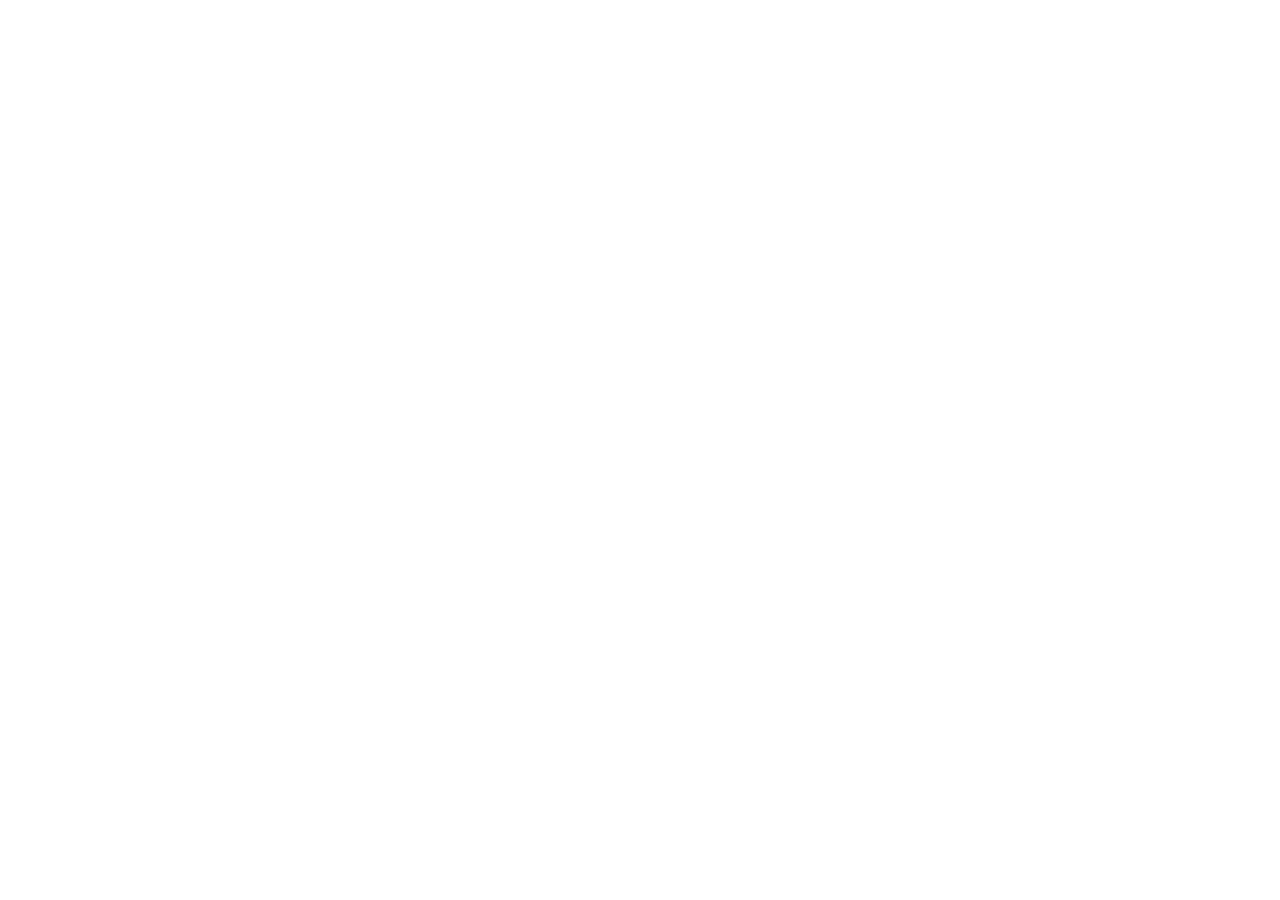
==== index.html @ d1b1c445 "Add files via upload" ====
<!DOCTYPE html>
<html lang="zh-CN">
  <head>
    <meta charset="UTF-8" />
    <meta name="viewport" content="width=device-width, initial-scale=1.0, maximum-scale=1.0, user-scalable=no" />
    <title>千雾古都</title>
    <script type="module" crossorigin src="/rpg/assets/index-pVmQxsgw.js"></script>
    <link rel="stylesheet" crossorigin href="/rpg/assets/index-pDlYQvbS.css">
  </head>
  <body>
    <div id="app"></div>
  </body>
</html>
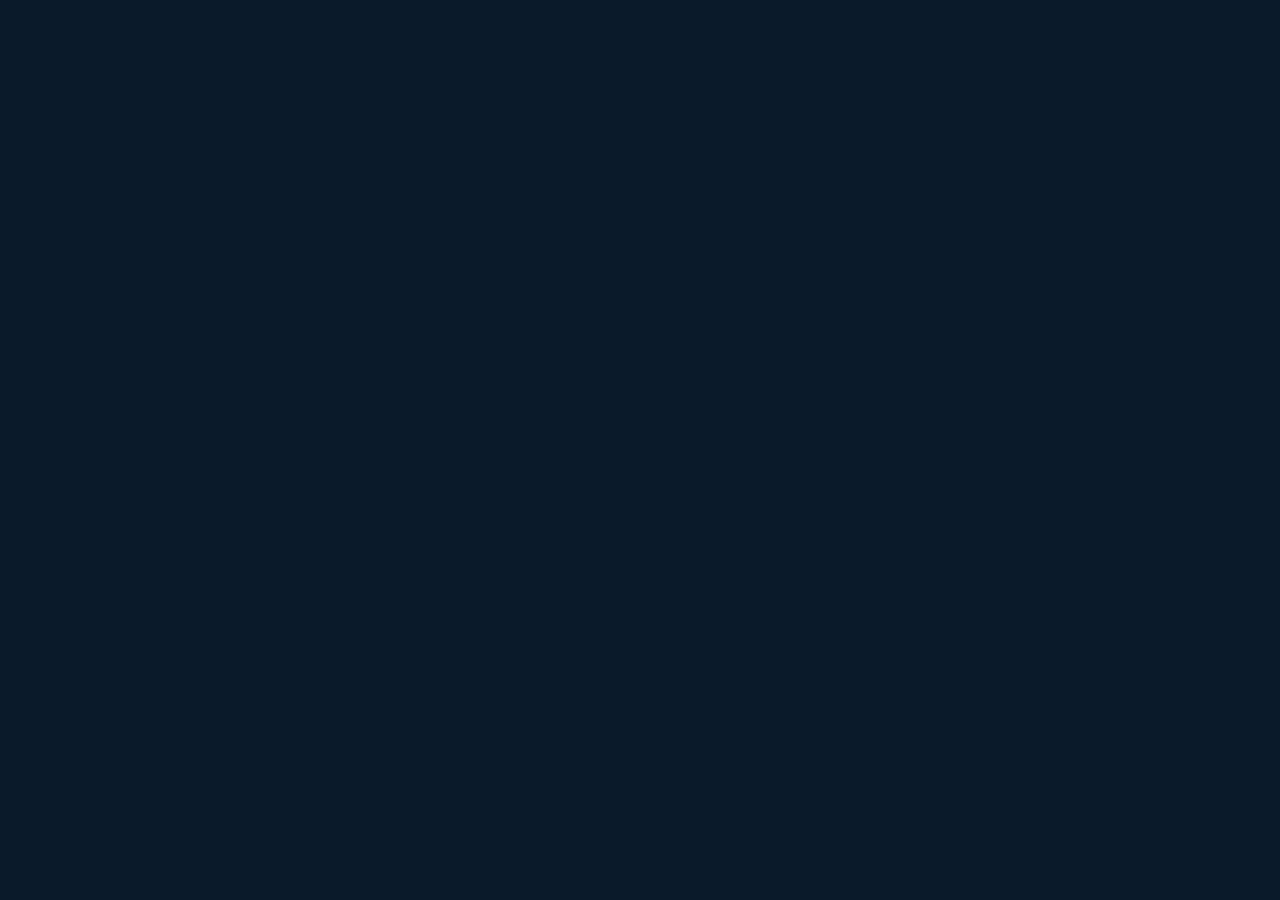
==== commit 85c93e4a: "Add files via upload" ====
--- a/index.html
+++ b/index.html
@@ -4,8 +4,8 @@
     <meta charset="UTF-8" />
     <meta name="viewport" content="width=device-width, initial-scale=1.0, maximum-scale=1.0, user-scalable=no" />
     <title>千雾古都</title>
-    <script type="module" crossorigin src="/rpg/assets/index-pVmQxsgw.js"></script>
-    <link rel="stylesheet" crossorigin href="/rpg/assets/index-pDlYQvbS.css">
+    <script type="module" crossorigin src="/assets/index-BHOBZaH5.js"></script>
+    <link rel="stylesheet" crossorigin href="/assets/index-pDlYQvbS.css">
   </head>
   <body>
     <div id="app"></div>
--- a/assets/index-pDlYQvbS.css
+++ b/assets/index-pDlYQvbS.css
@@ -0,0 +1 @@
+*{margin:0;padding:0;box-sizing:border-box}body{background:#0a1a2b;font-family:PingFang SC,Microsoft YaHei,Helvetica Neue,Helvetica,Arial,sans-serif}
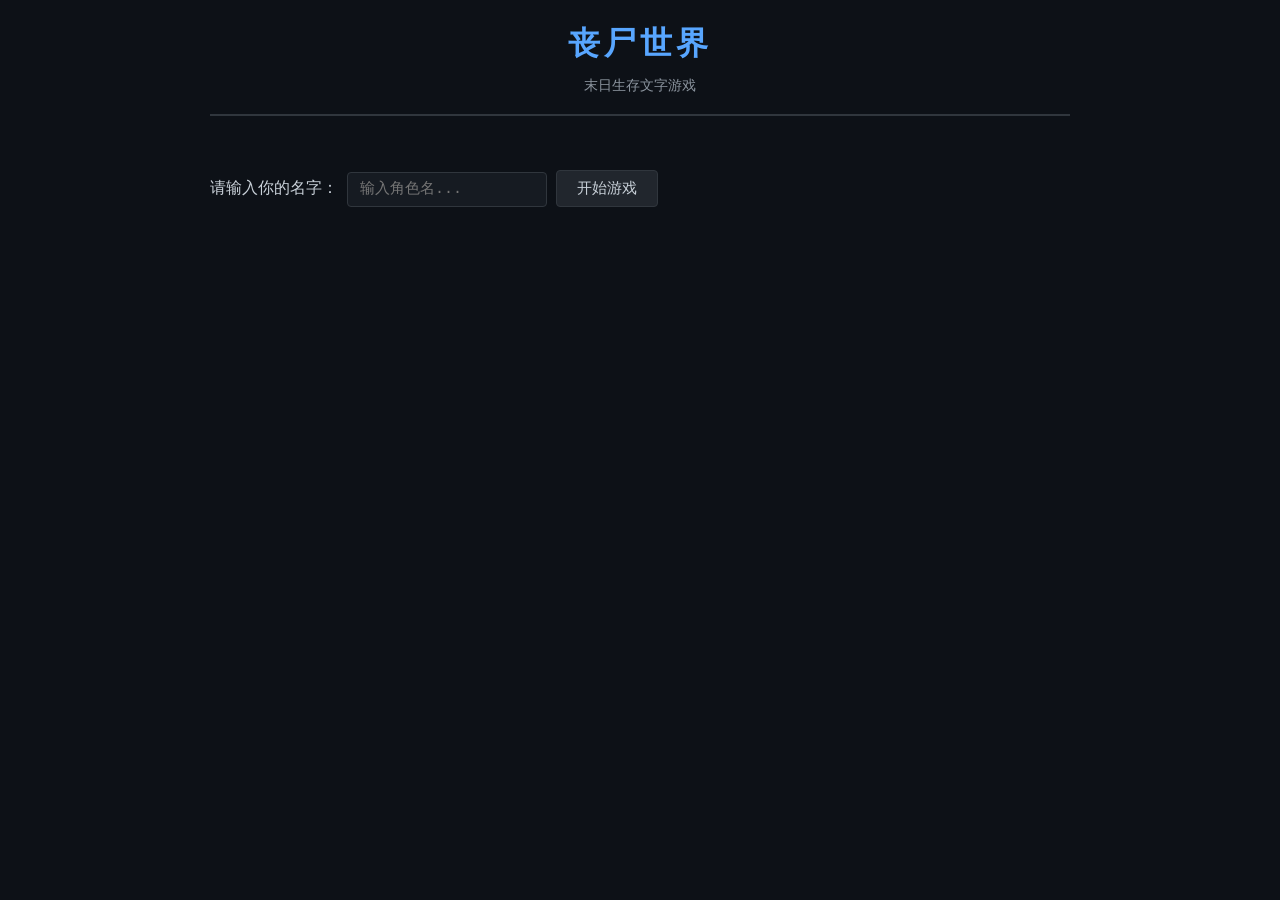
==== commit e962fcf0: "Add files via upload" ====
--- a/index.html
+++ b/index.html
@@ -1,13 +1,34 @@
 <!DOCTYPE html>
 <html lang="zh-CN">
-  <head>
-    <meta charset="UTF-8" />
-    <meta name="viewport" content="width=device-width, initial-scale=1.0, maximum-scale=1.0, user-scalable=no" />
-    <title>千雾古都</title>
-    <script type="module" crossorigin src="/assets/index-BHOBZaH5.js"></script>
-    <link rel="stylesheet" crossorigin href="/assets/index-pDlYQvbS.css">
-  </head>
-  <body>
-    <div id="app"></div>
-  </body>
-</html>
+<head>
+  <meta charset="UTF-8">
+  <meta name="viewport" content="width=device-width, initial-scale=1.0">
+  <title>丧尸世界</title>
+  <link rel="stylesheet" href="css/style.css">
+</head>
+<body>
+  <div id="game-container">
+    <div id="game-header">
+      <h1>丧尸世界</h1>
+      <p class="subtitle">末日生存文字游戏</p>
+    </div>
+    <div id="name-setup">
+      <label for="name-input">请输入你的名字：</label>
+      <input type="text" id="name-input" placeholder="输入角色名..." maxlength="10">
+      <button id="name-btn">开始游戏</button>
+    </div>
+    <div id="game-content" style="display:none;">
+      <div id="stats-panel"></div>
+      <div id="weapon-panel"></div>
+      <div id="inventory-panel"></div>
+      <div id="story-area" class="panel"></div>
+      <div id="options-area"></div>
+    </div>
+    <div id="input-area" style="display:none;">
+      <input type="number" id="action-input" placeholder="输入数字选项..." min="1">
+      <button id="submit-btn">确认</button>
+    </div>
+  </div>
+  <script type="module" src="js/main.js"></script>
+</body>
+</html>
--- a/css/style.css
+++ b/css/style.css
@@ -0,0 +1,234 @@
+* {
+  margin: 0;
+  padding: 0;
+  box-sizing: border-box;
+}
+
+body {
+  background-color: #0d1117;
+  color: #c9d1d9;
+  font-family: Consolas, "Courier New", monospace;
+  font-size: 15px;
+  line-height: 1.6;
+  user-select: text;
+  min-height: 100vh;
+}
+
+#game-container {
+  max-width: 900px;
+  margin: 0 auto;
+  padding: 20px;
+}
+
+#game-header {
+  border-bottom: 2px solid #30363d;
+  padding-bottom: 16px;
+  margin-bottom: 24px;
+  text-align: center;
+}
+
+#game-header h1 {
+  font-size: 32px;
+  color: #58a6ff;
+  letter-spacing: 4px;
+}
+
+#game-header .subtitle {
+  color: #8b949e;
+  font-size: 14px;
+  margin-top: 4px;
+}
+
+#name-setup {
+  display: flex;
+  align-items: center;
+  gap: 10px;
+  justify-content: center;
+  padding: 30px 0;
+}
+
+#name-setup label {
+  color: #c9d1d9;
+  font-size: 16px;
+}
+
+#name-input {
+  background-color: #161b22;
+  border: 1px solid #30363d;
+  color: #c9d1d9;
+  font-family: Consolas, "Courier New", monospace;
+  font-size: 15px;
+  padding: 8px 12px;
+  outline: none;
+  border-radius: 4px;
+  width: 200px;
+}
+
+#name-input:focus {
+  border-color: #58a6ff;
+}
+
+#name-btn {
+  background-color: #21262d;
+  border: 1px solid #30363d;
+  color: #c9d1d9;
+  font-family: Consolas, "Courier New", monospace;
+  font-size: 15px;
+  padding: 8px 20px;
+  cursor: pointer;
+  border-radius: 4px;
+  transition: background-color 0.2s;
+}
+
+#name-btn:hover {
+  background-color: #30363d;
+}
+
+.panel {
+  background-color: #161b22;
+  border-left: 3px solid #58a6ff;
+  padding: 16px;
+  margin-bottom: 16px;
+}
+
+#stats-panel {
+  display: flex;
+  flex-wrap: wrap;
+  gap: 12px 24px;
+  background-color: #161b22;
+  border-left: 3px solid #58a6ff;
+  padding: 16px;
+  margin-bottom: 16px;
+}
+
+#weapon-panel {
+  background-color: #161b22;
+  border-left: 3px solid #f0883e;
+  padding: 16px;
+  margin-bottom: 16px;
+}
+
+#inventory-panel {
+  background-color: #161b22;
+  border-left: 3px solid #a371f7;
+  padding: 16px;
+  margin-bottom: 16px;
+}
+
+.stat-row {
+  display: flex;
+  align-items: center;
+  gap: 8px;
+}
+
+.stat-label {
+  color: #8b949e;
+}
+
+.stat-value {
+  color: #e6edf3;
+}
+
+#story-area {
+  white-space: pre-wrap;
+  line-height: 1.6;
+}
+
+#options-area {
+  margin-top: 12px;
+}
+
+.option-item {
+  margin-bottom: 5px;
+  color: #d2a8ff;
+  cursor: default;
+}
+
+#input-area {
+  display: flex;
+  align-items: center;
+  justify-content: center;
+  gap: 10px;
+  margin-top: 16px;
+}
+
+#action-input {
+  background-color: #161b22;
+  border: 1px solid #30363d;
+  color: #c9d1d9;
+  font-family: Consolas, "Courier New", monospace;
+  font-size: 15px;
+  padding: 8px 12px;
+  outline: none;
+  border-radius: 4px;
+  width: 120px;
+}
+
+#action-input:focus {
+  border-color: #58a6ff;
+}
+
+#submit-btn {
+  background-color: #21262d;
+  border: 1px solid #30363d;
+  color: #c9d1d9;
+  font-family: Consolas, "Courier New", monospace;
+  font-size: 15px;
+  padding: 8px 20px;
+  cursor: pointer;
+  border-radius: 4px;
+  transition: background-color 0.2s;
+}
+
+#submit-btn:hover {
+  background-color: #30363d;
+}
+
+.combat-log {
+  border-left: 3px solid #f85149;
+  background-color: #161b22;
+  padding: 16px;
+  margin-bottom: 16px;
+}
+
+.danger-high {
+  color: #f85149;
+}
+
+.danger-mid {
+  color: #d29922;
+}
+
+.danger-low {
+  color: #7ee787;
+}
+
+.stat-value.hp {
+  color: #7ee787;
+}
+
+.stat-value.hunger {
+  color: #d29922;
+}
+
+.stat-value.thirst {
+  color: #58a6ff;
+}
+
+.stat-value.infection {
+  color: #f85149;
+}
+
+.stat-value.crash {
+  color: #a371f7;
+}
+
+input[type="number"]::-webkit-inner-spin-button,
+input[type="number"]::-webkit-outer-spin-button {
+  -webkit-appearance: none;
+  margin: 0;
+}
+
+input[type="number"] {
+  -moz-appearance: textfield;
+}
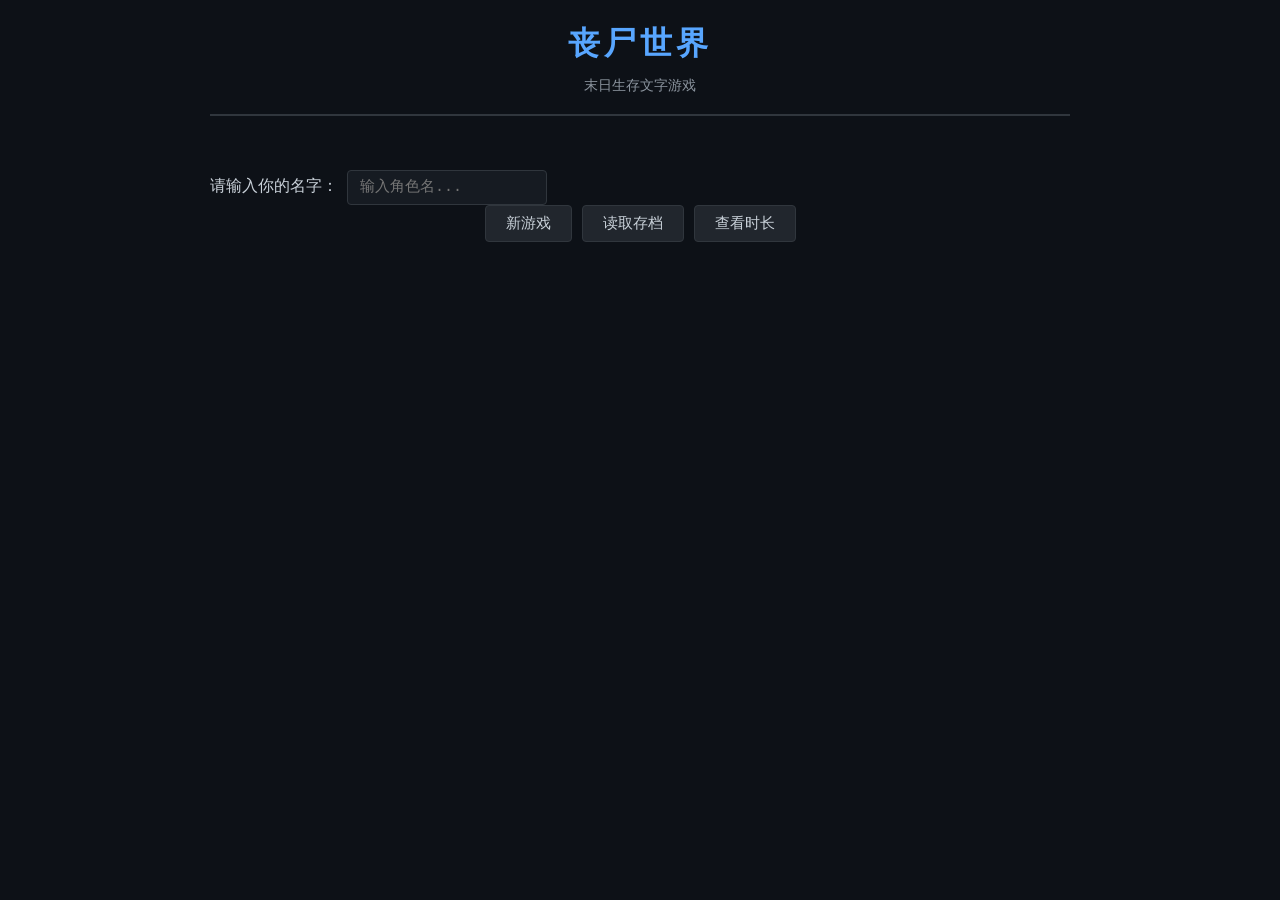
==== commit 8d7dc4c2: "Add files via upload" ====
--- a/index.html
+++ b/index.html
@@ -15,17 +15,42 @@
     <div id="name-setup">
       <label for="name-input">请输入你的名字：</label>
       <input type="text" id="name-input" placeholder="输入角色名..." maxlength="10">
-      <button id="name-btn">开始游戏</button>
+      <div class="start-buttons">
+        <button id="new-game-btn">新游戏</button>
+        <button id="load-game-btn">读取存档</button>
+        <button id="best-record-btn">查看时长</button>
+      </div>
+    </div>
+    <div id="save-page" style="display:none;">
+      <div class="panel save-panel">
+        <div class="panel-title">存档管理</div>
+        <div id="save-story-area" class="panel"></div>
+        <div id="save-slots-area"></div>
+        <div id="save-options-area"></div>
+        <div class="save-actions">
+          <button id="save-return-btn">返回</button>
+        </div>
+      </div>
+    </div>
+    <div id="best-record-page" style="display:none;">
+      <div class="panel best-record-panel">
+        <div class="panel-title">历史最佳纪录</div>
+        <div id="best-record-content"></div>
+        <div class="save-actions">
+          <button id="best-record-return-btn">返回</button>
+        </div>
+      </div>
     </div>
     <div id="game-content" style="display:none;">
       <div id="stats-panel"></div>
       <div id="weapon-panel"></div>
       <div id="inventory-panel"></div>
+      <div id="cargo-panel"></div>
       <div id="story-area" class="panel"></div>
       <div id="options-area"></div>
     </div>
     <div id="input-area" style="display:none;">
-      <input type="number" id="action-input" placeholder="输入数字选项..." min="1">
+      <input type="text" id="action-input" placeholder="输入数字选项...">
       <button id="submit-btn">确认</button>
     </div>
   </div>
--- a/css/style.css
+++ b/css/style.css
@@ -68,7 +68,15 @@
   border-color: #58a6ff;
 }
 
-#name-btn {
+.start-buttons {
+  display: flex;
+  gap: 10px;
+  justify-content: center;
+}
+
+.start-buttons button,
+#save-return-btn,
+#best-record-return-btn {
   background-color: #21262d;
   border: 1px solid #30363d;
   color: #c9d1d9;
@@ -80,8 +88,16 @@
   transition: background-color 0.2s;
 }
 
-#name-btn:hover {
+.start-buttons button:hover,
+#save-return-btn:hover,
+#best-record-return-btn:hover {
   background-color: #30363d;
+}
+
+.save-actions {
+  display: flex;
+  justify-content: center;
+  margin-top: 12px;
 }
 
 .panel {
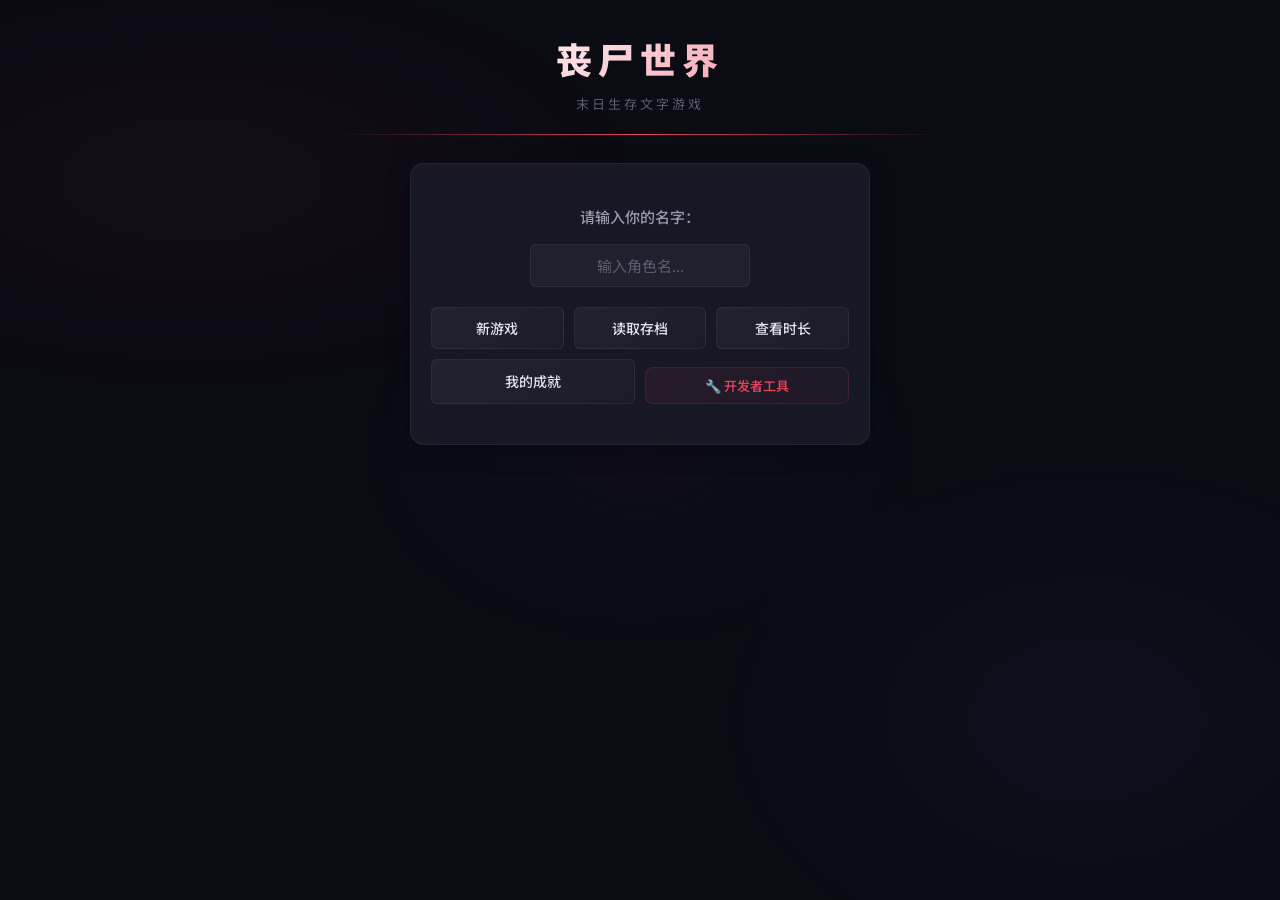
==== commit 22369195: "Add files via upload" ====
--- a/index.html
+++ b/index.html
@@ -3,7 +3,10 @@
 <head>
   <meta charset="UTF-8">
   <meta name="viewport" content="width=device-width, initial-scale=1.0">
-  <title>丧尸世界</title>
+  <title>丧尸世界 — 末日生存文字游戏</title>
+  <link rel="preconnect" href="https://fonts.googleapis.com">
+  <link rel="preconnect" href="https://fonts.gstatic.com" crossorigin>
+  <link href="https://fonts.googleapis.com/css2?family=JetBrains+Mono:wght@400;600;700&family=Noto+Sans+SC:wght@400;500;700;900&display=swap" rel="stylesheet">
   <link rel="stylesheet" href="css/style.css">
 </head>
 <body>
@@ -19,6 +22,7 @@
         <button id="new-game-btn">新游戏</button>
         <button id="load-game-btn">读取存档</button>
         <button id="best-record-btn">查看时长</button>
+        <button id="achievement-btn">我的成就</button>
       </div>
     </div>
     <div id="save-page" style="display:none;">
@@ -41,8 +45,18 @@
         </div>
       </div>
     </div>
+    <div id="achievement-page" style="display:none;">
+      <div class="panel achievement-panel">
+        <div class="panel-title">我的成就</div>
+        <div id="achievement-content"></div>
+        <div class="save-actions">
+          <button id="achievement-return-btn">返回</button>
+        </div>
+      </div>
+    </div>
     <div id="game-content" style="display:none;">
       <div id="stats-panel"></div>
+      <div id="identity-panel"></div>
       <div id="weapon-panel"></div>
       <div id="inventory-panel"></div>
       <div id="cargo-panel"></div>
@@ -55,5 +69,6 @@
     </div>
   </div>
   <script type="module" src="js/main.js"></script>
+  <script src="tools/devtools-auth.js"></script>
 </body>
 </html>
--- a/css/style.css
+++ b/css/style.css
@@ -1,250 +1,678 @@
-* {
-  margin: 0;
-  padding: 0;
-  box-sizing: border-box;
-}
+/* ============================================================
+   丧尸世界 — 末日生存文字游戏 · 样式表
+   ============================================================ */
+
+/* ── CSS 变量 ── */
+:root {
+  --bg-primary: #0b0b14;
+  --bg-secondary: #12121e;
+  --bg-card: #181825;
+  --bg-card-alt: #1e1e32;
+  --bg-input: rgba(255,255,255,0.04);
+  --text-primary: #e2e2ee;
+  --text-secondary: #9898b0;
+  --text-muted: #5c5c74;
+  --accent: #e94560;
+  --accent-glow: rgba(233,69,96,0.25);
+  --accent-dim: rgba(233,69,96,0.08);
+  --blue: #5ba3e6;
+  --blue-dim: rgba(91,163,230,0.08);
+  --green: #34d399;
+  --green-dim: rgba(52,211,153,0.08);
+  --orange: #f59e0b;
+  --orange-dim: rgba(245,158,11,0.08);
+  --purple: #a78bfa;
+  --purple-dim: rgba(167,139,250,0.08);
+  --red: #ef4444;
+  --border: rgba(255,255,255,0.06);
+  --border-hover: rgba(255,255,255,0.12);
+  --radius-sm: 6px;
+  --radius: 10px;
+  --radius-lg: 14px;
+  --shadow: 0 4px 24px rgba(0,0,0,0.3);
+  --font-body: 'Noto Sans SC', -apple-system, BlinkMacSystemFont, sans-serif;
+  --font-mono: 'JetBrains Mono', 'Consolas', monospace;
+}
+
+/* ── Reset & Base ── */
+*, *::before, *::after { margin: 0; padding: 0; box-sizing: border-box; }
 
 body {
-  background-color: #0d1117;
-  color: #c9d1d9;
-  font-family: Consolas, "Courier New", monospace;
+  background: var(--bg-primary);
+  color: var(--text-primary);
+  font-family: var(--font-body);
+  font-size: 14px;
+  line-height: 1.7;
+  min-height: 100vh;
+  user-select: text;
+  -webkit-font-smoothing: antialiased;
+  -moz-osx-font-smoothing: grayscale;
+}
+
+/* 背景装饰 */
+body::before {
+  content: '';
+  position: fixed;
+  inset: 0;
+  background:
+    radial-gradient(ellipse 60% 40% at 15% 20%, rgba(233,69,96,0.04) 0%, transparent 60%),
+    radial-gradient(ellipse 50% 50% at 85% 80%, rgba(91,163,230,0.03) 0%, transparent 60%),
+    radial-gradient(ellipse 40% 40% at 50% 50%, rgba(167,139,250,0.02) 0%, transparent 60%);
+  pointer-events: none;
+  z-index: 0;
+}
+
+#game-container {
+  max-width: 920px;
+  margin: 0 auto;
+  padding: 28px 24px 60px;
+  position: relative;
+  z-index: 1;
+}
+
+/* ── Game Header ── */
+#game-header {
+  text-align: center;
+  padding-bottom: 20px;
+  margin-bottom: 28px;
+  position: relative;
+}
+
+#game-header::after {
+  content: '';
+  position: absolute;
+  bottom: 0; left: 15%; width: 70%; height: 1px;
+  background: linear-gradient(90deg, transparent, var(--accent), transparent);
+}
+
+#game-header h1 {
+  font-size: 36px;
+  font-weight: 900;
+  letter-spacing: 6px;
+  background: linear-gradient(135deg, #fff 30%, var(--accent));
+  -webkit-background-clip: text;
+  -webkit-text-fill-color: transparent;
+  background-clip: text;
+  text-shadow: none;
+}
+
+#game-header .subtitle {
+  color: var(--text-muted);
+  font-size: 13px;
+  margin-top: 4px;
+  letter-spacing: 3px;
+  text-transform: uppercase;
+}
+
+/* ── Name Setup (主菜单) ── */
+#name-setup {
+  display: flex;
+  flex-direction: column;
+  align-items: center;
+  gap: 14px;
+  padding: 40px 20px;
+  max-width: 460px;
+  margin: 0 auto;
+  background: var(--bg-card);
+  border: 1px solid var(--border);
+  border-radius: var(--radius-lg);
+  box-shadow: var(--shadow);
+}
+
+#name-setup label {
+  color: var(--text-secondary);
   font-size: 15px;
-  line-height: 1.6;
-  user-select: text;
-  min-height: 100vh;
-}
-
-#game-container {
-  max-width: 900px;
-  margin: 0 auto;
-  padding: 20px;
-}
-
-#game-header {
-  border-bottom: 2px solid #30363d;
-  padding-bottom: 16px;
-  margin-bottom: 24px;
+  font-weight: 500;
+}
+
+#name-input {
+  width: 220px;
+  padding: 10px 14px;
+  background: var(--bg-input);
+  border: 1px solid var(--border);
+  border-radius: var(--radius-sm);
+  color: var(--text-primary);
+  font-family: var(--font-body);
+  font-size: 15px;
   text-align: center;
-}
-
-#game-header h1 {
-  font-size: 32px;
-  color: #58a6ff;
-  letter-spacing: 4px;
-}
-
-#game-header .subtitle {
-  color: #8b949e;
+  outline: none;
+  transition: all 0.25s ease;
+}
+
+#name-input:focus {
+  border-color: var(--accent);
+  box-shadow: 0 0 20px var(--accent-glow);
+}
+
+#name-input::placeholder { color: var(--text-muted); }
+
+/* ── Start Buttons ── */
+.start-buttons {
+  display: flex;
+  flex-wrap: wrap;
+  gap: 10px;
+  justify-content: center;
+  margin-top: 6px;
+  width: 100%;
+}
+
+.start-buttons button {
+  flex: 1;
+  min-width: 120px;
+  padding: 10px 18px;
+  background: linear-gradient(135deg, rgba(255,255,255,0.05), rgba(255,255,255,0.02));
+  border: 1px solid var(--border);
+  border-radius: var(--radius-sm);
+  color: var(--text-primary);
+  font-family: var(--font-body);
   font-size: 14px;
-  margin-top: 4px;
-}
-
-#name-setup {
+  font-weight: 500;
+  cursor: pointer;
+  transition: all 0.25s ease;
+  text-align: center;
+}
+
+.start-buttons button:hover {
+  background: linear-gradient(135deg, var(--accent-dim), rgba(233,69,96,0.03));
+  border-color: rgba(233,69,96,0.3);
+  color: #fff;
+  transform: translateY(-1px);
+  box-shadow: 0 0 20px var(--accent-glow);
+}
+
+.start-buttons button:active {
+  transform: translateY(0);
+}
+
+/* ── Game Content Panels ── */
+#game-content {
+  display: flex;
+  flex-direction: column;
+  gap: 10px;
+}
+
+/* Stats panel — grid layout */
+#stats-panel {
+  display: grid;
+  grid-template-columns: repeat(auto-fit, minmax(150px, 1fr));
+  gap: 6px 18px;
+  background: var(--bg-card);
+  border: 1px solid var(--border);
+  border-left: 3px solid var(--blue);
+  border-radius: var(--radius);
+  padding: 16px 18px;
+  transition: border-color 0.3s ease;
+  box-shadow: var(--shadow);
+}
+
+.stats-title {
+  grid-column: 1 / -1;
+  font-size: 12px;
+  font-weight: 700;
+  color: var(--blue);
+  letter-spacing: 2px;
+  margin-bottom: 2px;
+  text-transform: uppercase;
+}
+
+.stat-row {
+  display: flex;
+  align-items: center;
+  gap: 6px;
+  font-size: 13px;
+}
+
+.stat-label {
+  color: var(--text-muted);
+  white-space: nowrap;
+  font-weight: 500;
+}
+
+.stat-value {
+  color: var(--text-primary);
+  font-family: var(--font-mono);
+  font-size: 12px;
+}
+
+/* Identity panel */
+#identity-panel .identity-panel,
+.identity-panel {
+  background: var(--bg-card);
+  border: 1px solid var(--border);
+  border-left: 3px solid var(--green);
+  border-radius: var(--radius);
+  padding: 14px 18px;
+  box-shadow: var(--shadow);
+  transition: border-color 0.3s ease;
+}
+
+.identity-panel .panel-title {
+  font-size: 12px;
+  font-weight: 700;
+  color: var(--green);
+  letter-spacing: 2px;
+  text-transform: uppercase;
+  margin-bottom: 4px;
+}
+
+.identity-value { color: var(--green) !important; }
+
+/* Weapon panel */
+#weapon-panel .weapon-panel,
+.weapon-panel {
+  background: var(--bg-card);
+  border: 1px solid var(--border);
+  border-left: 3px solid var(--orange);
+  border-radius: var(--radius);
+  padding: 14px 18px;
+  box-shadow: var(--shadow);
+  transition: border-color 0.3s ease;
+}
+
+.weapon-panel .panel-title {
+  font-size: 12px;
+  font-weight: 700;
+  color: var(--orange);
+  letter-spacing: 2px;
+  text-transform: uppercase;
+  margin-bottom: 4px;
+}
+
+/* Inventory panel */
+#inventory-panel .inventory-panel,
+.inventory-panel {
+  background: var(--bg-card);
+  border: 1px solid var(--border);
+  border-left: 3px solid var(--purple);
+  border-radius: var(--radius);
+  padding: 14px 18px;
+  box-shadow: var(--shadow);
+  transition: border-color 0.3s ease;
+}
+
+.inventory-panel .panel-title {
+  font-size: 12px;
+  font-weight: 700;
+  color: var(--purple);
+  letter-spacing: 2px;
+  text-transform: uppercase;
+  margin-bottom: 4px;
+}
+
+/* Cargo panel */
+#cargo-panel .cargo-panel,
+.cargo-panel {
+  background: var(--bg-card);
+  border: 1px solid var(--border);
+  border-left: 3px solid var(--orange);
+  border-radius: var(--radius);
+  padding: 14px 18px;
+  box-shadow: var(--shadow);
+  transition: border-color 0.3s ease;
+}
+
+.cargo-panel .panel-title {
+  font-size: 12px;
+  font-weight: 700;
+  color: var(--orange);
+  letter-spacing: 2px;
+  text-transform: uppercase;
+  margin-bottom: 4px;
+}
+
+/* Stat value colors */
+.stat-value.hp { color: var(--green) !important; font-weight: 600; }
+.stat-value.hunger { color: var(--orange) !important; }
+.stat-value.thirst { color: var(--blue) !important; }
+.stat-value.infection { color: var(--red) !important; font-weight: 600; }
+.stat-value.crash { color: var(--purple) !important; }
+
+/* ── Story Area ── */
+#story-area {
+  background: var(--bg-card);
+  border: 1px solid var(--border);
+  border-left: 3px solid var(--accent);
+  border-radius: var(--radius);
+  padding: 20px 22px;
+  white-space: pre-wrap;
+  line-height: 1.8;
+  font-size: 14px;
+  color: var(--text-primary);
+  min-height: 60px;
+  box-shadow: var(--shadow);
+  transition: border-color 0.3s ease;
+}
+
+/* ── Options Area ── */
+#options-area {
+  display: flex;
+  flex-direction: column;
+  gap: 6px;
+  margin-top: 8px;
+}
+
+.option-item {
   display: flex;
   align-items: center;
   gap: 10px;
+  padding: 10px 14px;
+  background: var(--bg-card);
+  border: 1px solid var(--border);
+  border-radius: var(--radius-sm);
+  color: var(--text-secondary);
+  font-size: 14px;
+  cursor: default;
+  transition: all 0.2s ease;
+}
+
+.option-item::before {
+  content: attr(data-index);
+  display: inline-flex;
+  align-items: center;
   justify-content: center;
-  padding: 30px 0;
-}
-
-#name-setup label {
-  color: #c9d1d9;
-  font-size: 16px;
-}
-
-#name-input {
-  background-color: #161b22;
-  border: 1px solid #30363d;
-  color: #c9d1d9;
-  font-family: Consolas, "Courier New", monospace;
-  font-size: 15px;
-  padding: 8px 12px;
-  outline: none;
+  width: 22px;
+  height: 22px;
+  background: var(--accent-dim);
+  border: 1px solid rgba(233,69,96,0.2);
   border-radius: 4px;
-  width: 200px;
-}
-
-#name-input:focus {
-  border-color: #58a6ff;
-}
-
-.start-buttons {
-  display: flex;
-  gap: 10px;
-  justify-content: center;
-}
-
-.start-buttons button,
-#save-return-btn,
-#best-record-return-btn {
-  background-color: #21262d;
-  border: 1px solid #30363d;
-  color: #c9d1d9;
-  font-family: Consolas, "Courier New", monospace;
-  font-size: 15px;
-  padding: 8px 20px;
-  cursor: pointer;
-  border-radius: 4px;
-  transition: background-color 0.2s;
-}
-
-.start-buttons button:hover,
-#save-return-btn:hover,
-#best-record-return-btn:hover {
-  background-color: #30363d;
-}
-
-.save-actions {
-  display: flex;
-  justify-content: center;
-  margin-top: 12px;
-}
-
-.panel {
-  background-color: #161b22;
-  border-left: 3px solid #58a6ff;
-  padding: 16px;
-  margin-bottom: 16px;
-}
-
-#stats-panel {
-  display: flex;
-  flex-wrap: wrap;
-  gap: 12px 24px;
-  background-color: #161b22;
-  border-left: 3px solid #58a6ff;
-  padding: 16px;
-  margin-bottom: 16px;
-}
-
-#weapon-panel {
-  background-color: #161b22;
-  border-left: 3px solid #f0883e;
-  padding: 16px;
-  margin-bottom: 16px;
-}
-
-#inventory-panel {
-  background-color: #161b22;
-  border-left: 3px solid #a371f7;
-  padding: 16px;
-  margin-bottom: 16px;
-}
-
-.stat-row {
-  display: flex;
-  align-items: center;
-  gap: 8px;
-}
-
-.stat-label {
-  color: #8b949e;
-}
-
-.stat-value {
-  color: #e6edf3;
-}
-
-#story-area {
-  white-space: pre-wrap;
-  line-height: 1.6;
-}
-
-#options-area {
-  margin-top: 12px;
-}
-
-.option-item {
-  margin-bottom: 5px;
-  color: #d2a8ff;
-  cursor: default;
-}
-
+  font-family: var(--font-mono);
+  font-size: 11px;
+  font-weight: 700;
+  color: var(--accent);
+  flex-shrink: 0;
+}
+
+.option-item:hover {
+  border-color: var(--border-hover);
+  background: var(--bg-card-alt);
+  color: var(--text-primary);
+}
+
+.option-disabled {
+  opacity: 0.4;
+  pointer-events: none;
+  cursor: not-allowed;
+}
+
+/* ── Input Area ── */
 #input-area {
   display: flex;
   align-items: center;
   justify-content: center;
   gap: 10px;
+  margin-top: 14px;
+  padding: 16px;
+  background: var(--bg-card);
+  border: 1px solid var(--border);
+  border-radius: var(--radius);
+  box-shadow: var(--shadow);
+}
+
+#action-input {
+  width: 130px;
+  padding: 9px 14px;
+  background: var(--bg-input);
+  border: 1px solid var(--border);
+  border-radius: var(--radius-sm);
+  color: var(--text-primary);
+  font-family: var(--font-mono);
+  font-size: 15px;
+  text-align: center;
+  outline: none;
+  transition: all 0.25s ease;
+}
+
+#action-input:focus {
+  border-color: var(--accent);
+  box-shadow: 0 0 20px var(--accent-glow);
+}
+
+#action-input::placeholder { color: var(--text-muted); font-size: 13px; }
+
+#submit-btn {
+  padding: 9px 22px;
+  background: linear-gradient(135deg, var(--accent), #c73a52);
+  border: none;
+  border-radius: var(--radius-sm);
+  color: #fff;
+  font-family: var(--font-body);
+  font-size: 14px;
+  font-weight: 600;
+  cursor: pointer;
+  transition: all 0.25s ease;
+  box-shadow: 0 0 16px var(--accent-glow);
+}
+
+#submit-btn:hover {
+  box-shadow: 0 0 28px var(--accent-glow);
+  transform: translateY(-1px);
+}
+
+#submit-btn:active {
+  transform: translateY(0);
+}
+
+/* ── Combat Log ── */
+.combat-log {
+  background: var(--bg-card);
+  border: 1px solid var(--border);
+  border-left: 3px solid var(--red);
+  border-radius: var(--radius);
+  padding: 14px 18px;
+  margin-bottom: 10px;
+  box-shadow: var(--shadow);
+}
+
+/* ── Danger Levels ── */
+.danger-high { color: var(--red); font-weight: 600; }
+.danger-mid { color: var(--orange); }
+.danger-low { color: var(--green); }
+
+/* ── Save / Best Record / Achievement Pages ── */
+#save-page, #best-record-page, #achievement-page {
+  animation: fadeIn 0.25s ease;
+}
+
+@keyframes fadeIn {
+  from { opacity: 0; transform: translateY(8px); }
+  to { opacity: 1; transform: translateY(0); }
+}
+
+.save-panel, .best-record-panel, .achievement-panel {
+  background: var(--bg-card);
+  border: 1px solid var(--border);
+  border-radius: var(--radius-lg);
+  padding: 24px;
+  box-shadow: var(--shadow);
+}
+
+.panel-title {
+  font-size: 16px;
+  font-weight: 700;
+  color: var(--text-primary);
+  margin-bottom: 16px;
+  padding-bottom: 10px;
+  border-bottom: 1px solid var(--border);
+  letter-spacing: 1px;
+}
+
+#save-story-area {
+  background: var(--bg-card-alt);
+  border: 1px solid var(--border);
+  border-radius: var(--radius-sm);
+  padding: 14px 16px;
+  margin-bottom: 14px;
+  color: var(--text-secondary);
+  white-space: pre-wrap;
+  font-size: 13px;
+  line-height: 1.6;
+}
+
+#save-slots-area {
+  margin-bottom: 14px;
+}
+
+#save-slots-area .option-item {
+  cursor: pointer;
+}
+
+#save-options-area {
+  margin-top: 10px;
+}
+
+.save-actions {
+  display: flex;
+  justify-content: center;
   margin-top: 16px;
 }
 
-#action-input {
-  background-color: #161b22;
-  border: 1px solid #30363d;
-  color: #c9d1d9;
-  font-family: Consolas, "Courier New", monospace;
-  font-size: 15px;
-  padding: 8px 12px;
-  outline: none;
-  border-radius: 4px;
-  width: 120px;
-}
-
-#action-input:focus {
-  border-color: #58a6ff;
-}
-
-#submit-btn {
-  background-color: #21262d;
-  border: 1px solid #30363d;
-  color: #c9d1d9;
-  font-family: Consolas, "Courier New", monospace;
-  font-size: 15px;
-  padding: 8px 20px;
+#save-return-btn,
+#best-record-return-btn,
+#achievement-return-btn {
+  padding: 8px 28px;
+  background: linear-gradient(135deg, rgba(255,255,255,0.06), rgba(255,255,255,0.02));
+  border: 1px solid var(--border);
+  border-radius: var(--radius-sm);
+  color: var(--text-secondary);
+  font-family: var(--font-body);
+  font-size: 14px;
   cursor: pointer;
-  border-radius: 4px;
-  transition: background-color 0.2s;
-}
-
-#submit-btn:hover {
-  background-color: #30363d;
-}
-
-.combat-log {
-  border-left: 3px solid #f85149;
-  background-color: #161b22;
-  padding: 16px;
-  margin-bottom: 16px;
-}
-
-.danger-high {
-  color: #f85149;
-}
-
-.danger-mid {
-  color: #d29922;
-}
-
-.danger-low {
-  color: #7ee787;
-}
-
-.stat-value.hp {
-  color: #7ee787;
-}
-
-.stat-value.hunger {
-  color: #d29922;
-}
-
-.stat-value.thirst {
-  color: #58a6ff;
-}
-
-.stat-value.infection {
-  color: #f85149;
-}
-
-.stat-value.crash {
-  color: #a371f7;
-}
-
+  transition: all 0.25s ease;
+}
+
+#save-return-btn:hover,
+#best-record-return-btn:hover,
+#achievement-return-btn:hover {
+  border-color: var(--accent);
+  color: #fff;
+  background: linear-gradient(135deg, var(--accent-dim), rgba(233,69,96,0.02));
+  box-shadow: 0 0 16px var(--accent-glow);
+}
+
+/* Best Record Content */
+#best-record-content {
+  display: grid;
+  grid-template-columns: repeat(auto-fit, minmax(150px, 1fr));
+  gap: 8px 16px;
+}
+
+#best-record-content > div {
+  font-size: 13px;
+  color: var(--text-secondary);
+  padding: 6px 0;
+  border-bottom: 1px solid rgba(255,255,255,0.03);
+}
+
+/* ── Achievement Page ── */
+.achievement-list {
+  display: grid;
+  grid-template-columns: repeat(auto-fill, minmax(240px, 1fr));
+  gap: 10px;
+}
+
+.achievement-item {
+  display: flex;
+  align-items: center;
+  gap: 12px;
+  padding: 12px 14px;
+  border: 1px solid var(--border);
+  border-radius: var(--radius-sm);
+  transition: all 0.25s ease;
+}
+
+.achievement-item.unlocked {
+  background: linear-gradient(135deg, rgba(52,211,153,0.06), transparent);
+  border-color: rgba(52,211,153,0.15);
+}
+
+.achievement-item.locked {
+  background: var(--bg-input);
+  opacity: 0.5;
+}
+
+.achievement-icon {
+  font-size: 24px;
+  width: 40px;
+  height: 40px;
+  display: flex;
+  align-items: center;
+  justify-content: center;
+  flex-shrink: 0;
+}
+
+.achievement-info {
+  flex: 1;
+  min-width: 0;
+}
+
+.achievement-name {
+  font-size: 14px;
+  font-weight: 600;
+  color: var(--text-primary);
+  margin-bottom: 2px;
+}
+
+.achievement-desc {
+  font-size: 12px;
+  color: var(--text-muted);
+}
+
+/* ── Scrollbar ── */
+::-webkit-scrollbar { width: 6px; height: 6px; }
+::-webkit-scrollbar-track { background: transparent; }
+::-webkit-scrollbar-thumb { background: rgba(255,255,255,0.08); border-radius: 3px; }
+::-webkit-scrollbar-thumb:hover { background: rgba(255,255,255,0.15); }
+
+/* ── Number input clean ── */
 input[type="number"]::-webkit-inner-spin-button,
 input[type="number"]::-webkit-outer-spin-button {
-  -webkit-appearance: none;
-  margin: 0;
-}
-
-input[type="number"] {
-  -moz-appearance: textfield;
-}+  -webkit-appearance: none; margin: 0;
+}
+input[type="number"] { -moz-appearance: textfield; }
+
+/* ── Panel generic (for story-area etc) — only if no specific styling exists ── */
+.panel:not(.save-panel):not(.best-record-panel):not(.achievement-panel) {
+  background: transparent; border: none; padding: 0; margin: 0; 
+}
+
+/* ── Responsive ── */
+@media (max-width: 768px) {
+  #game-container { padding: 16px 14px 40px; }
+
+  #game-header h1 { font-size: 26px; letter-spacing: 4px; }
+
+  #name-setup { padding: 28px 16px; }
+
+  #stats-panel {
+    grid-template-columns: repeat(2, 1fr);
+    gap: 4px 12px;
+    padding: 12px 14px;
+  }
+
+  .stats-title { grid-column: 1 / -1; }
+
+  .stat-row { font-size: 12px; }
+
+  .start-buttons { flex-direction: column; }
+  .start-buttons button { min-width: 0; width: 100%; }
+
+  #action-input { width: 100px; }
+
+  .achievement-list { grid-template-columns: 1fr; }
+}
+
+@media (max-width: 480px) {
+  #game-header h1 { font-size: 22px; letter-spacing: 2px; }
+  #stats-panel { grid-template-columns: 1fr 1fr; gap: 3px 10px; padding: 10px 12px; }
+  .stat-row { font-size: 11px; }
+  #story-area { padding: 14px 16px; font-size: 13px; }
+}
+
+@media (min-width: 769px) {
+  #stats-panel {
+    grid-template-columns: repeat(3, 1fr);
+  }
+  .stat-row:nth-child(2) { grid-column: 1; } /* name */
+  .stat-row:nth-child(3) { grid-column: 2 / 4; } /* time/weather */
+  .stat-row:nth-child(4) { grid-column: 1; } /* location */
+}
